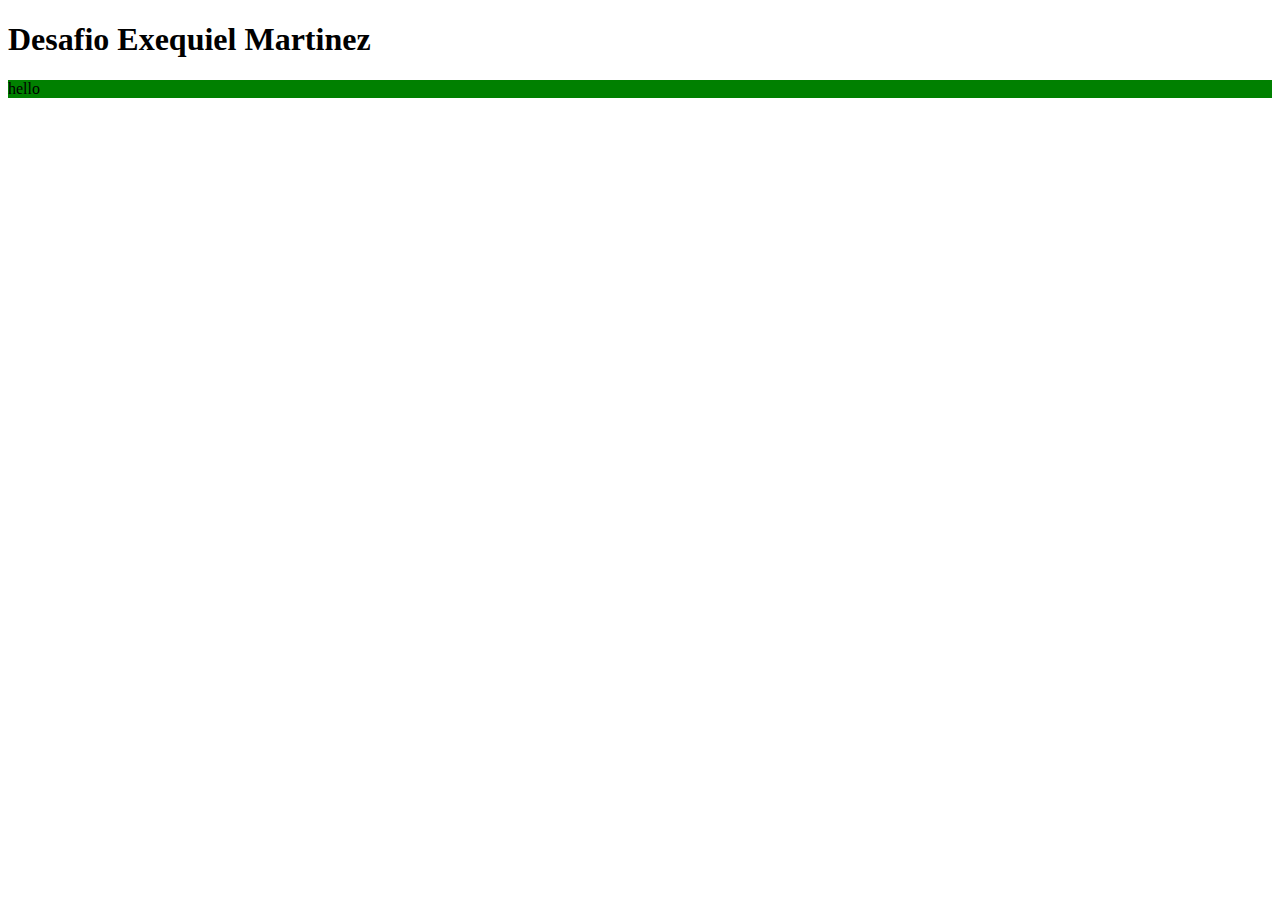
==== index.html @ bb8f513a "subiendo repo" ====
<!DOCTYPE html>
<html lang="en">
<head>
    <meta charset="UTF-8">
    <meta name="viewport" content="width=device-width, initial-scale=1.0">
    <title>Desafio</title>
</head>
<body>
    <h1>Desafio Exequiel Martinez</h1>

    <div id="ele1"> hello </div>


    <script src="assets/js/index.js"></script>

    
</body>
</html>
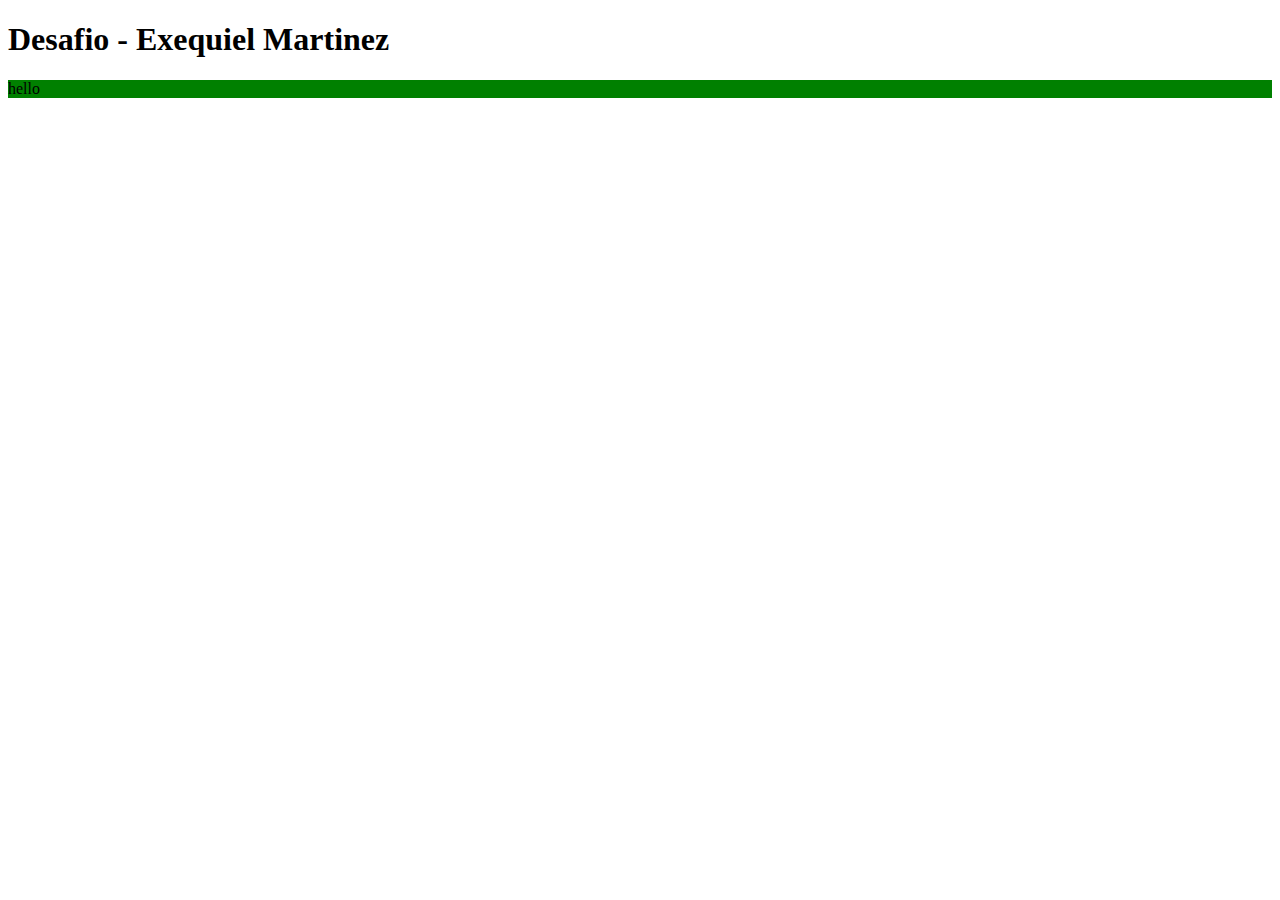
==== commit 7a806355: "cambios h1" ====
--- a/index.html
+++ b/index.html
@@ -6,7 +6,7 @@
     <title>Desafio</title>
 </head>
 <body>
-    <h1>Desafio Exequiel Martinez</h1>
+    <h1>Desafio - Exequiel Martinez</h1>
 
     <div id="ele1"> hello </div>
 
